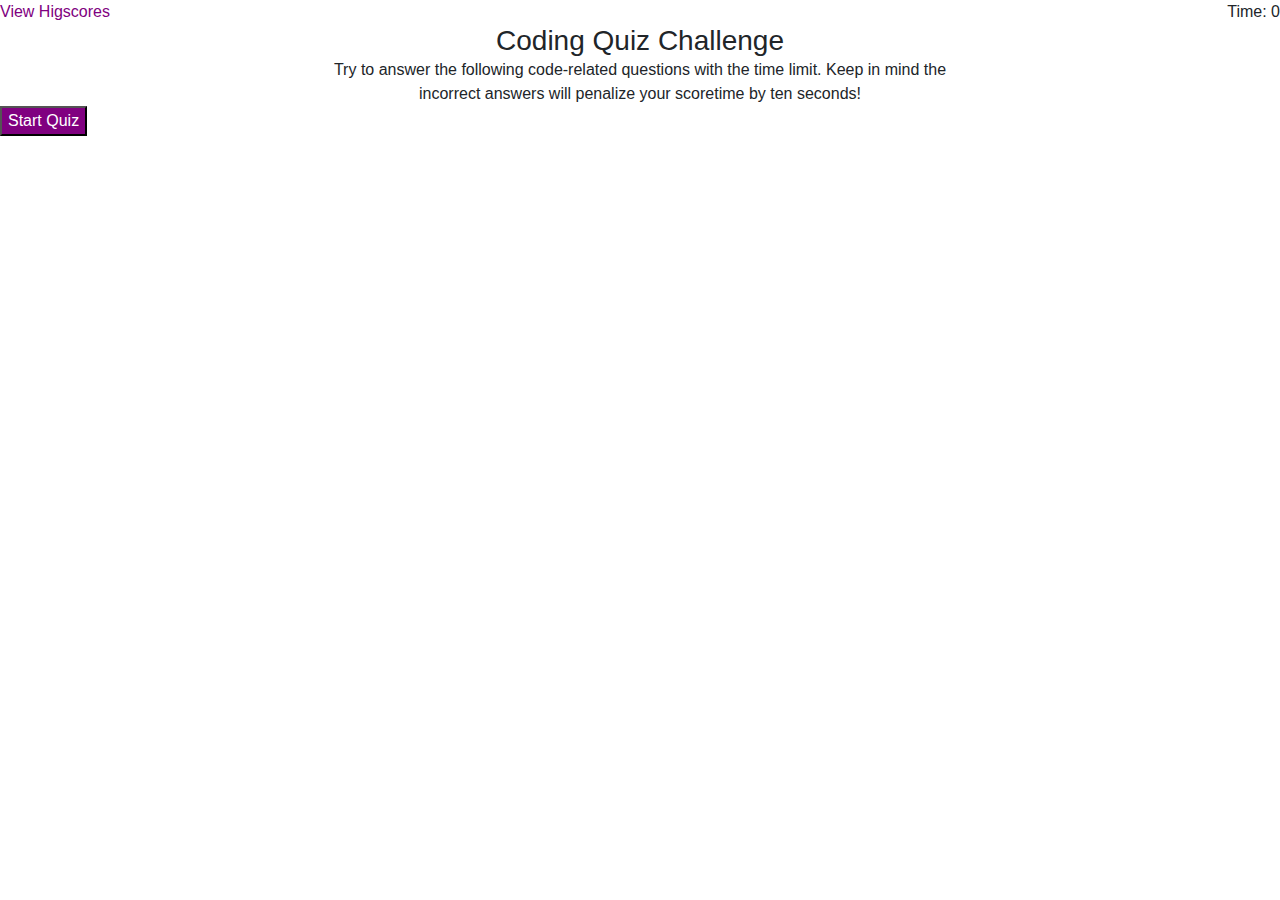
==== index.html @ 5ca79099 "Add index, script and style files; plus initial code for quiz." ====
<!DOCTYPE html>

<html class="no-js">
  <head>
    <meta charset="utf-8" />
    <meta http-equiv="X-UA-Compatible" content="IE=edge" />
    <title>Coding Quiz Challenge</title>
    <meta name="description" content="" />
    <meta name="viewport" content="width=device-width, initial-scale=1" />
    <link
      rel="stylesheet"
      href="https://stackpath.bootstrapcdn.com/bootstrap/4.5.2/css/bootstrap.min.css"
      integrity="sha384-JcKb8q3iqJ61gNV9KGb8thSsNjpSL0n8PARn9HuZOnIxN0hoP+VmmDGMN5t9UJ0Z"
      crossorigin="anonymous"
    />
    <link rel="stylesheet" href="./styles.css" />
  </head>
  <body>
    <script src="./script.js"></script>
  </body>
</html>
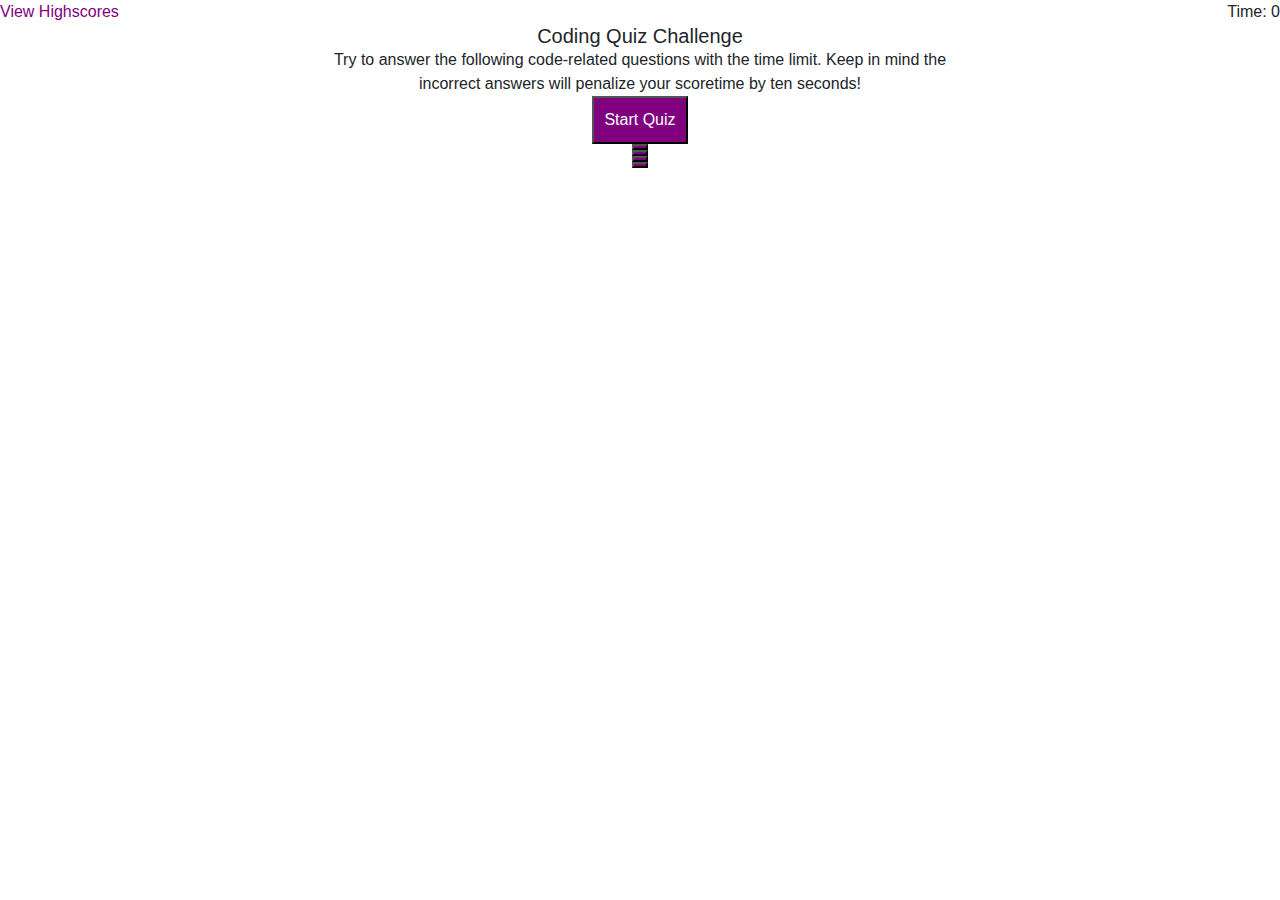
==== commit 8c2345e3: "Changes to display questions, check for ans and calc scores." ====
--- a/index.html
+++ b/index.html
@@ -1,6 +1,6 @@
 <!DOCTYPE html>
 
-<html class="no-js">
+<html>
   <head>
     <meta charset="utf-8" />
     <meta http-equiv="X-UA-Compatible" content="IE=edge" />
@@ -16,6 +16,21 @@
     <link rel="stylesheet" href="./styles.css" />
   </head>
   <body>
-    <script src="./script.js"></script>
+    <script
+      src="https://code.jquery.com/jquery-3.5.1.slim.min.js"
+      integrity="sha384-DfXdz2htPH0lsSSs5nCTpuj/zy4C+OGpamoFVy38MVBnE+IbbVYUew+OrCXaRkfj"
+      crossorigin="anonymous"
+    ></script>
+    <script
+      src="https://cdn.jsdelivr.net/npm/popper.js@1.16.1/dist/umd/popper.min.js"
+      integrity="sha384-9/reFTGAW83EW2RDu2S0VKaIzap3H66lZH81PoYlFhbGU+6BZp6G7niu735Sk7lN"
+      crossorigin="anonymous"
+    ></script>
+    <script
+      src="https://stackpath.bootstrapcdn.com/bootstrap/4.5.2/js/bootstrap.min.js"
+      integrity="sha384-B4gt1jrGC7Jh4AgTPSdUtOBvfO8shuf57BaghqFfPlYxofvL8/KUEfYiJOMMV+rV"
+      crossorigin="anonymous"
+    ></script>
+    <script type="text/javascript" src="./script.js"></script>
   </body>
 </html>
--- a/styles.css
+++ b/styles.css
@@ -0,0 +1,5 @@
+,
+::before,
+::after {
+  box-sizing: boarder-box;
+}
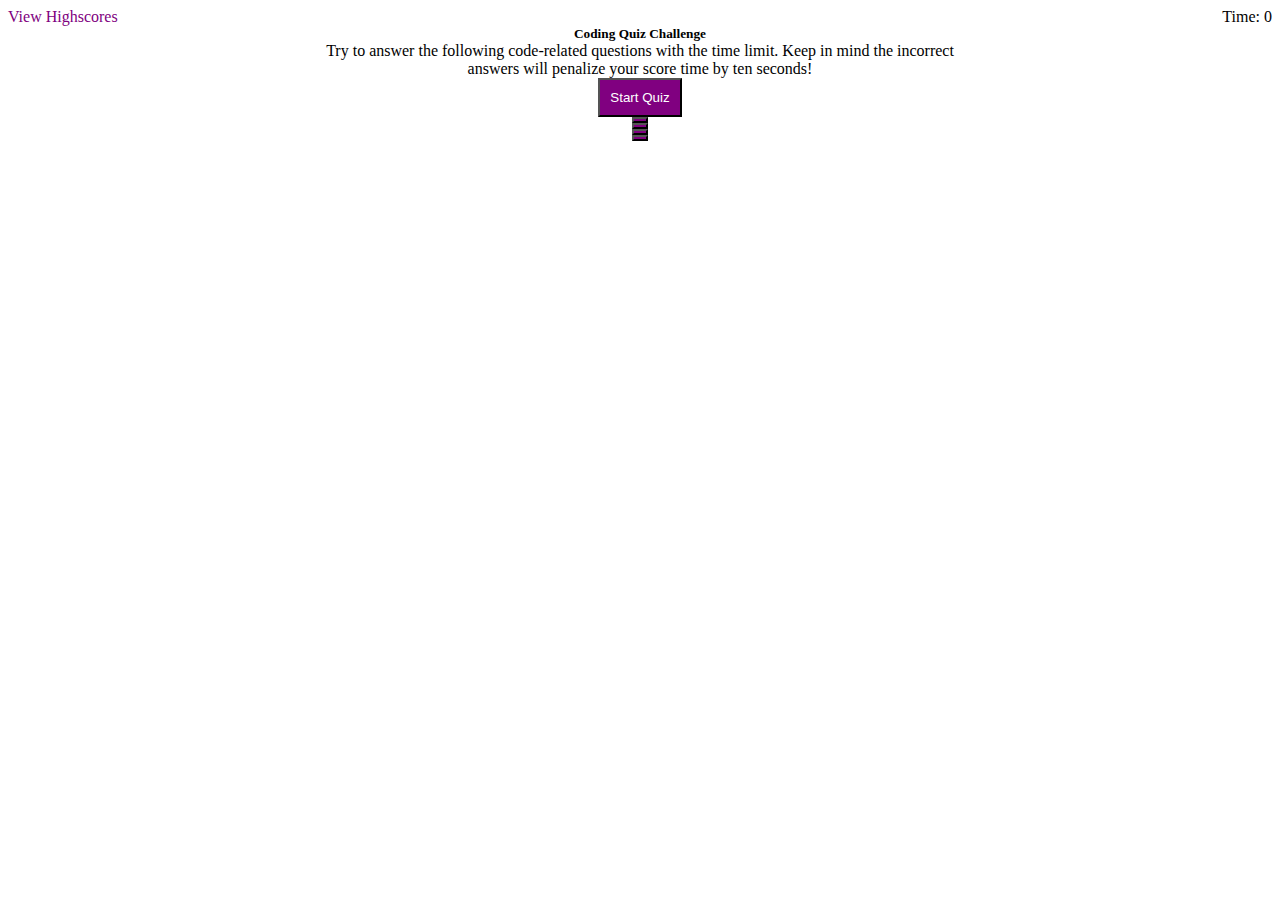
==== commit 8b1a56b6: "Add second html page for high scores and modified js and index to fix defects." ====
--- a/index.html
+++ b/index.html
@@ -1,36 +1,14 @@
 <!DOCTYPE html>
-
-<html>
+<html class="no-js">
   <head>
     <meta charset="utf-8" />
     <meta http-equiv="X-UA-Compatible" content="IE=edge" />
-    <title>Coding Quiz Challenge</title>
+    <title>Quiz Challenge</title>
     <meta name="description" content="" />
     <meta name="viewport" content="width=device-width, initial-scale=1" />
-    <link
-      rel="stylesheet"
-      href="https://stackpath.bootstrapcdn.com/bootstrap/4.5.2/css/bootstrap.min.css"
-      integrity="sha384-JcKb8q3iqJ61gNV9KGb8thSsNjpSL0n8PARn9HuZOnIxN0hoP+VmmDGMN5t9UJ0Z"
-      crossorigin="anonymous"
-    />
     <link rel="stylesheet" href="./styles.css" />
   </head>
   <body>
-    <script
-      src="https://code.jquery.com/jquery-3.5.1.slim.min.js"
-      integrity="sha384-DfXdz2htPH0lsSSs5nCTpuj/zy4C+OGpamoFVy38MVBnE+IbbVYUew+OrCXaRkfj"
-      crossorigin="anonymous"
-    ></script>
-    <script
-      src="https://cdn.jsdelivr.net/npm/popper.js@1.16.1/dist/umd/popper.min.js"
-      integrity="sha384-9/reFTGAW83EW2RDu2S0VKaIzap3H66lZH81PoYlFhbGU+6BZp6G7niu735Sk7lN"
-      crossorigin="anonymous"
-    ></script>
-    <script
-      src="https://stackpath.bootstrapcdn.com/bootstrap/4.5.2/js/bootstrap.min.js"
-      integrity="sha384-B4gt1jrGC7Jh4AgTPSdUtOBvfO8shuf57BaghqFfPlYxofvL8/KUEfYiJOMMV+rV"
-      crossorigin="anonymous"
-    ></script>
-    <script type="text/javascript" src="./script.js"></script>
+    <script src="./script.js"></script>
   </body>
 </html>
--- a/styles.css
+++ b/styles.css
@@ -1,4 +1,3 @@
-,
 ::before,
 ::after {
   box-sizing: boarder-box;
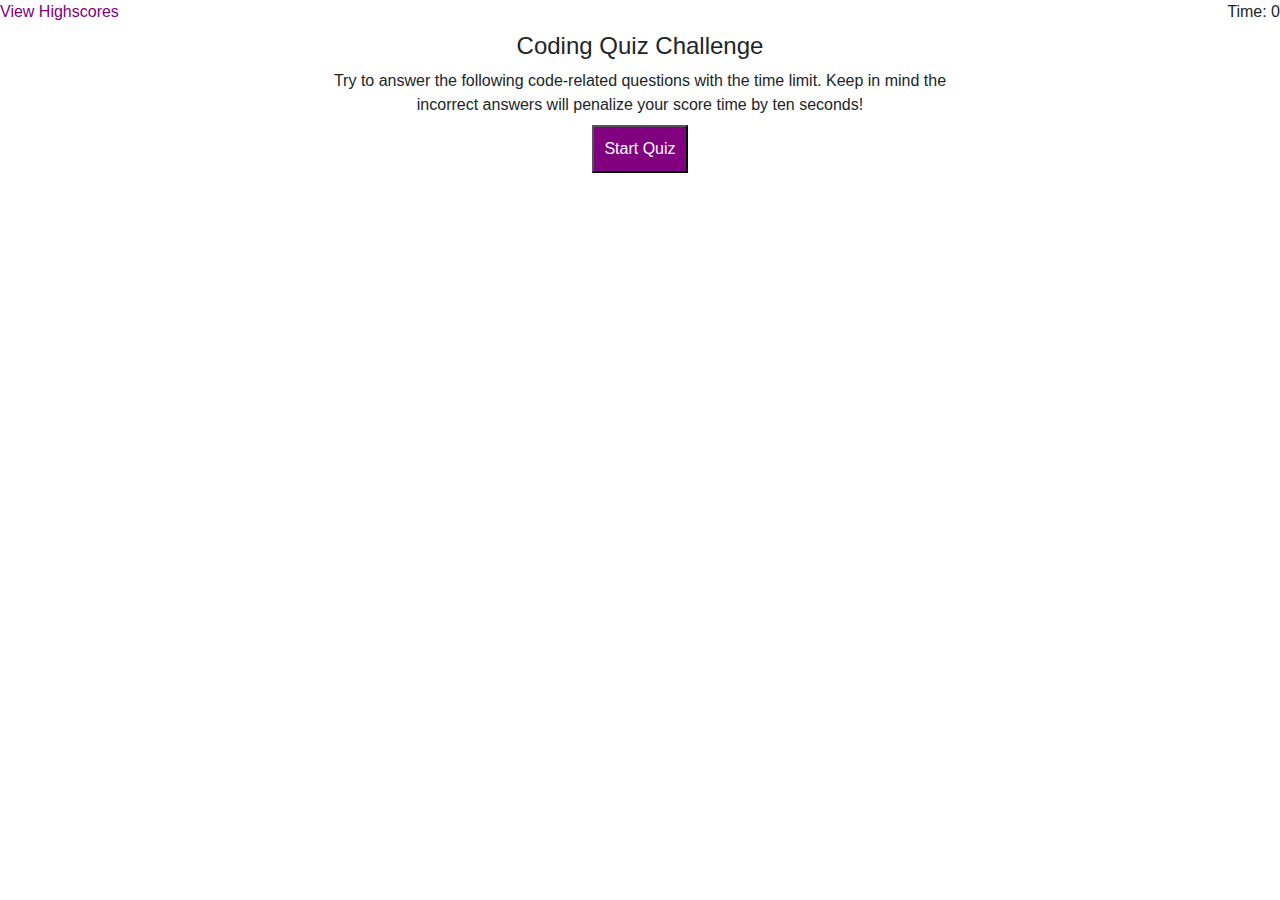
==== commit 450cf0fa: "Added images, readme and fixing defects." ====
--- a/index.html
+++ b/index.html
@@ -6,9 +6,30 @@
     <title>Quiz Challenge</title>
     <meta name="description" content="" />
     <meta name="viewport" content="width=device-width, initial-scale=1" />
+    <link
+      rel="stylesheet"
+      href="https://stackpath.bootstrapcdn.com/bootstrap/4.5.2/css/bootstrap.min.css"
+      integrity="sha384-JcKb8q3iqJ61gNV9KGb8thSsNjpSL0n8PARn9HuZOnIxN0hoP+VmmDGMN5t9UJ0Z"
+      crossorigin="anonymous"
+    />
     <link rel="stylesheet" href="./styles.css" />
   </head>
   <body>
+    <script
+      src="https://code.jquery.com/jquery-3.5.1.slim.min.js"
+      integrity="sha384-DfXdz2htPH0lsSSs5nCTpuj/zy4C+OGpamoFVy38MVBnE+IbbVYUew+OrCXaRkfj"
+      crossorigin="anonymous"
+    ></script>
+    <script
+      src="https://cdn.jsdelivr.net/npm/popper.js@1.16.1/dist/umd/popper.min.js"
+      integrity="sha384-9/reFTGAW83EW2RDu2S0VKaIzap3H66lZH81PoYlFhbGU+6BZp6G7niu735Sk7lN"
+      crossorigin="anonymous"
+    ></script>
+    <script
+      src="https://stackpath.bootstrapcdn.com/bootstrap/4.5.2/js/bootstrap.min.js"
+      integrity="sha384-B4gt1jrGC7Jh4AgTPSdUtOBvfO8shuf57BaghqFfPlYxofvL8/KUEfYiJOMMV+rV"
+      crossorigin="anonymous"
+    ></script>
     <script src="./script.js"></script>
   </body>
 </html>
--- a/styles.css
+++ b/styles.css
@@ -2,3 +2,12 @@
 ::after {
   box-sizing: boarder-box;
 }
+
+.test1 {
+  margin: 0 auto;
+}
+
+h2 {
+  text-align: center;
+  color: purple;
+}
